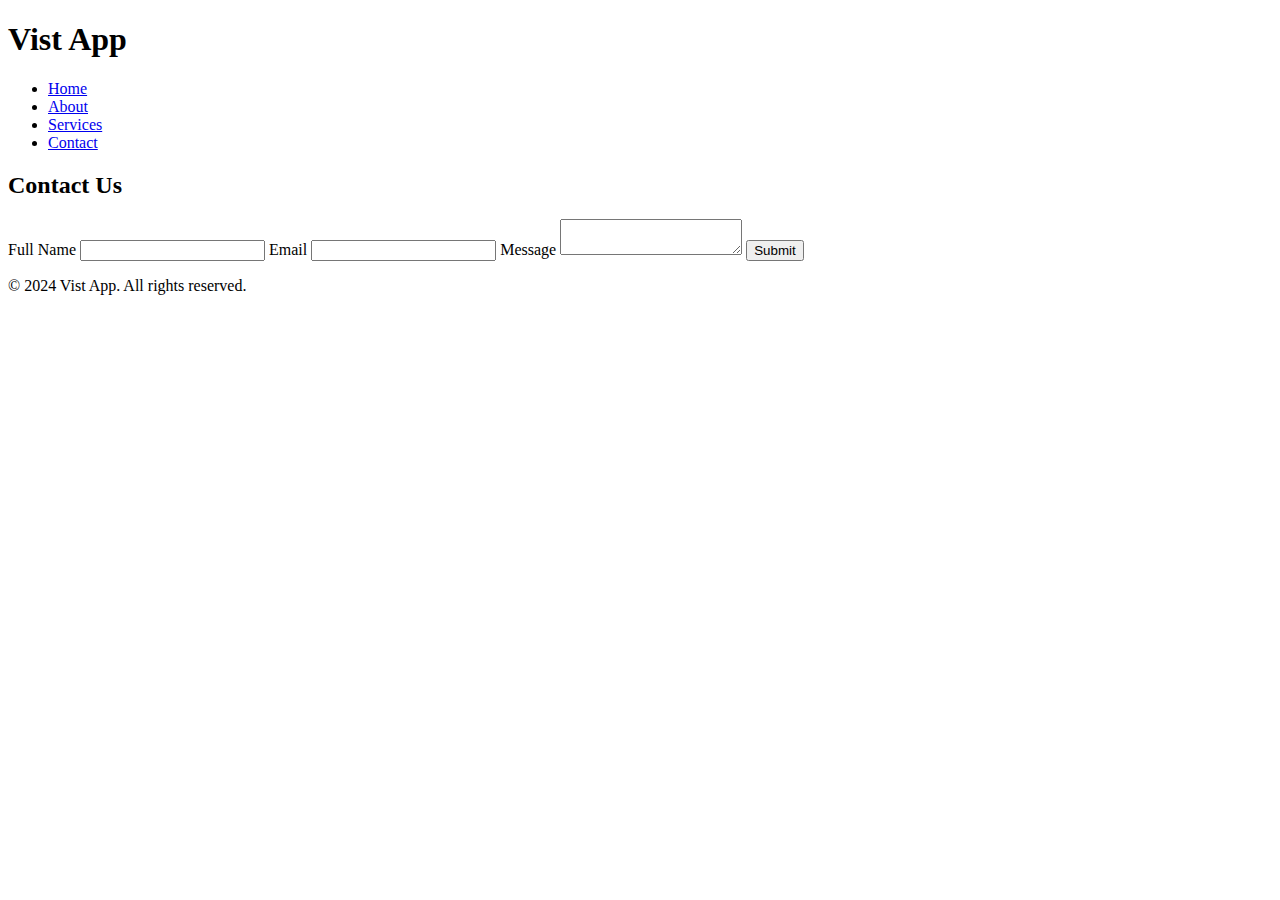
==== contact.html @ 8a2208a4 "Create contact.html" ====
<!DOCTYPE html>
<html lang="en">
<head>
    <meta charset="UTF-8">
    <meta name="viewport" content="width=device-width, initial-scale=1.0">
    <meta http-equiv="X-UA-Compatible" content="ie=edge">
    <title>Vist App - Contact</title>
    <link href="https://cdnjs.cloudflare.com/ajax/libs/font-awesome/6.0.0-beta3/css/all.min.css" rel="stylesheet">
    <link rel="stylesheet" href="css/styles.css">
</head>
<body>
    <header>
        <nav>
            <div class="logo">
                <h1>Vist App</h1>
            </div>
            <ul>
                <li><a href="index.html">Home</a></li>
                <li><a href="about.html">About</a></li>
                <li><a href="services.html">Services</a></li>
                <li><a href="contact.html">Contact</a></li>
            </ul>
        </nav>
    </header>

    <section id="contact">
        <h2>Contact Us</h2>
        <form id="contactForm" method="POST">
            <label for="name">Full Name</label>
            <input type="text" id="name" name="name" required>

            <label for="email">Email</label>
            <input type="email" id="email" name="email" required>

            <label for="message">Message</label>
            <textarea id="message" name="message" required></textarea>

            <button type="submit">Submit</button>
        </form>
    </section>

    <footer>
        <p>&copy; 2024 Vist App. All rights reserved.</p>
    </footer>

    <script src="js/app.js"></script>
</body>
</html>
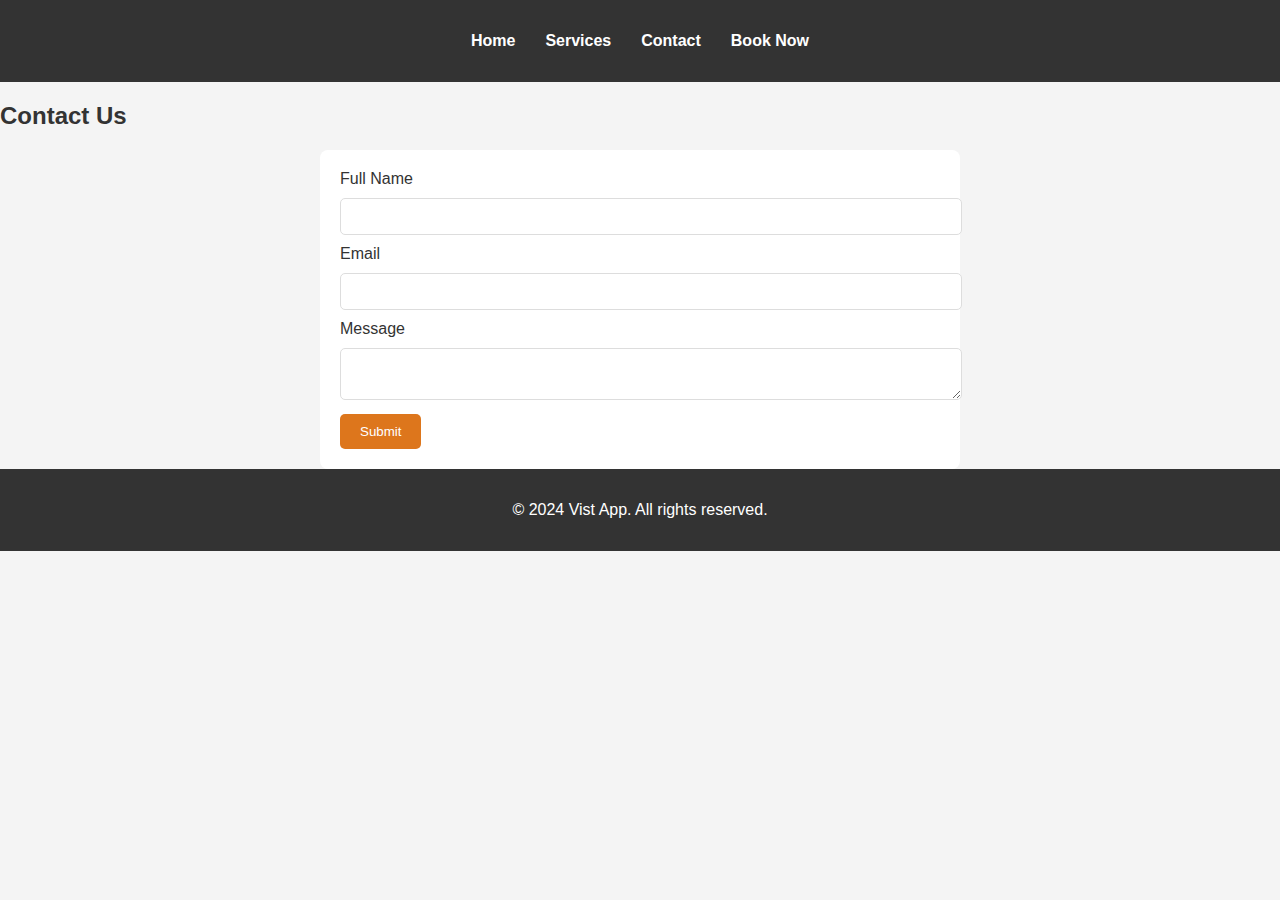
==== commit a87e479e: "Update contact.html" ====
--- a/contact.html
+++ b/contact.html
@@ -3,22 +3,18 @@
 <head>
     <meta charset="UTF-8">
     <meta name="viewport" content="width=device-width, initial-scale=1.0">
-    <meta http-equiv="X-UA-Compatible" content="ie=edge">
     <title>Vist App - Contact</title>
-    <link href="https://cdnjs.cloudflare.com/ajax/libs/font-awesome/6.0.0-beta3/css/all.min.css" rel="stylesheet">
     <link rel="stylesheet" href="css/styles.css">
 </head>
 <body>
+
     <header>
         <nav>
-            <div class="logo">
-                <h1>Vist App</h1>
-            </div>
             <ul>
                 <li><a href="index.html">Home</a></li>
-                <li><a href="about.html">About</a></li>
                 <li><a href="services.html">Services</a></li>
                 <li><a href="contact.html">Contact</a></li>
+                <li><a href="booking.html">Book Now</a></li>
             </ul>
         </nav>
     </header>
@@ -44,5 +40,6 @@
     </footer>
 
     <script src="js/app.js"></script>
+    <script src="js/formValidation.js"></script>
 </body>
 </html>
--- a/css/styles.css
+++ b/css/styles.css
@@ -0,0 +1,106 @@
+/* Global Styles */
+body {
+    font-family: Arial, sans-serif;
+    margin: 0;
+    padding: 0;
+    background-color: #f4f4f4;
+    color: #333;
+}
+
+header {
+    background-color: #333;
+    color: white;
+    padding: 1rem;
+}
+
+header nav ul {
+    list-style: none;
+    padding: 0;
+    display: flex;
+    justify-content: center;
+}
+
+header nav ul li {
+    margin: 0 15px;
+}
+
+header nav ul li a {
+    color: white;
+    text-decoration: none;
+    font-weight: bold;
+}
+
+footer {
+    background-color: #333;
+    color: white;
+    text-align: center;
+    padding: 1rem;
+}
+
+.cta-button {
+    padding: 10px 20px;
+    background-color: #DD761C;
+    color: white;
+    border: none;
+    text-decoration: none;
+    display: inline-block;
+    border-radius: 5px;
+}
+
+/* Hero Section */
+.hero {
+    background-image: url('assets/images/hero.jpg');
+    background-size: cover;
+    text-align: center;
+    padding: 100px 0;
+    color: white;
+}
+
+/* Service Cards */
+.service-card {
+    background-color: white;
+    padding: 20px;
+    border-radius: 8px;
+    box-shadow: 0 2px 8px rgba(0, 0, 0, 0.1);
+    text-align: center;
+    margin: 15px;
+    flex: 1;
+}
+
+.service-card i {
+    font-size: 40px;
+    color: #DD761C;
+}
+
+.service-card h3 {
+    font-size: 24px;
+}
+
+.service-card p {
+    font-size: 14px;
+}
+
+/* Forms */
+form {
+    max-width: 600px;
+    margin: 0 auto;
+    padding: 20px;
+    background-color: white;
+    border-radius: 8px;
+}
+
+form input, form textarea, form select {
+    width: 100%;
+    padding: 10px;
+    margin: 10px 0;
+    border-radius: 5px;
+    border: 1px solid #ddd;
+}
+
+form button {
+    background-color: #DD761C;
+    color: white;
+    padding: 10px 20px;
+    border: none;
+    border-radius: 5px;
+}
